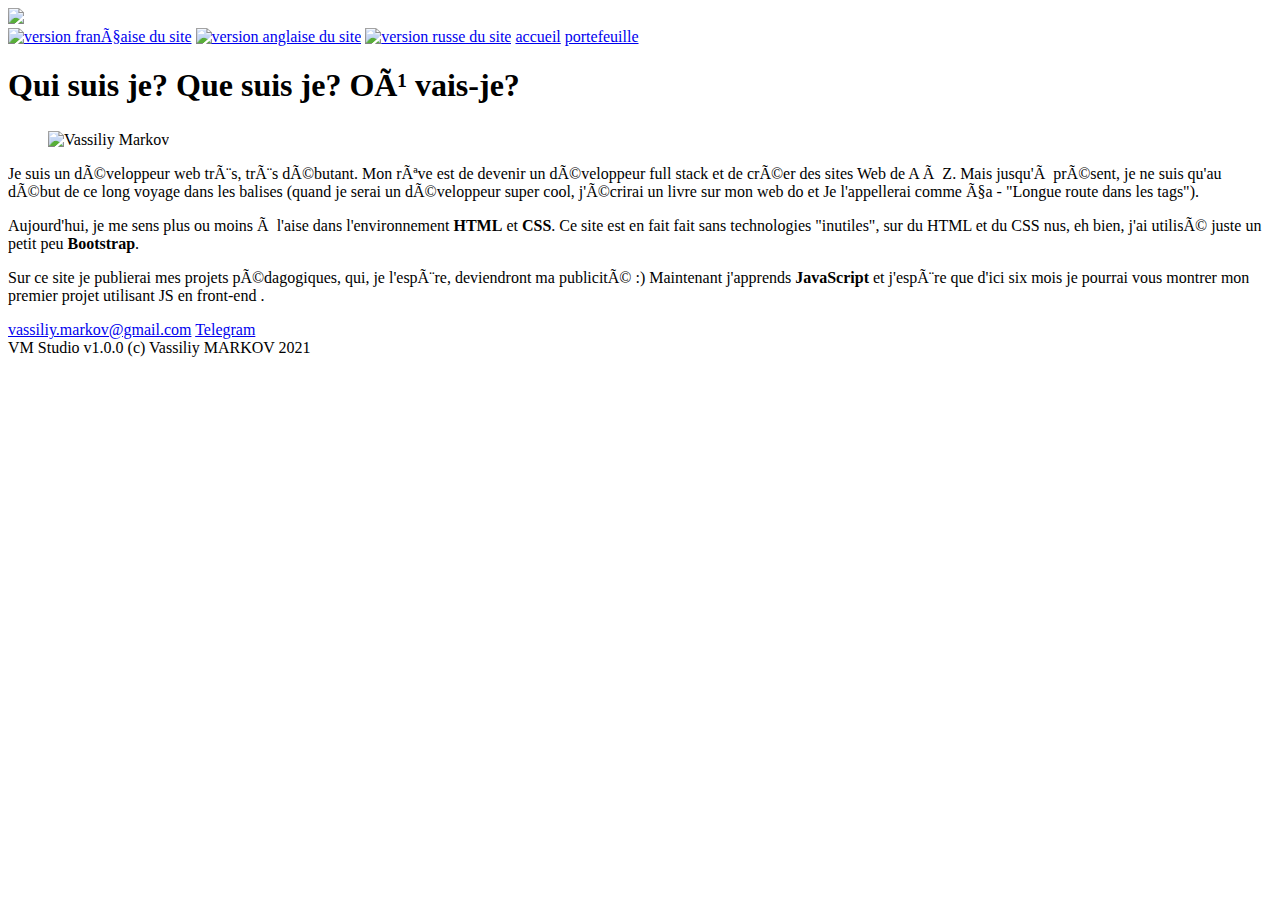
==== index.html @ 0e59dc4d "Add files via upload" ====
<!DOCTYPE html>
<html lang="fr-FR">

    <head>
		<title>VM Studio</title>
        <meta http-equiv="Content-type" content="text/html; charset="utf-8">
        <meta name="Robots" content="all">
        <meta name="description" content="Studio VM. Nous créons des sites de cartes de visite et des sites de présentation">
        <meta name="keywords" content="web, site, site web, studio web, développement web, création de site web, webmaster, web, site, site web, développement web, studio web">
        <link rel="stylesheet" href="https://cdn.jsdelivr.net/npm/bootstrap@5.1.0/dist/css/bootstrap.min.css" integrity="sha384-KyZXEAg3QhqLMpG8r+8fhAXLRk2vvoC2f3B09zVXn8CA5QIVfZOJ3BCsw2P0p/We" crossorigin="anonymous">
        <link rel="https://cdn.jsdelivr.net/npm/@fortawesome/fontawesome-free@5.15.4/css/fontawesome.min.css" />
        <link href="css/style.css" rel="stylesheet" />
	</head>
	
    <body>

        <div class="container">
            <header>
                <a href="index.html"><img src="img/logo/logo_big.png"></a>
            </header>
            
            <langs>
                <a href="index.html" alt="Français"><img src="img/icon/fr.png" alt="version française du site"></a>
                <a href="index_en.html" alt="English"><img src="img/icon/gb.png" alt="version anglaise du site"></a>
                <a href="index_ru.html" alt="Русский"><img src="img/icon/ru.png" alt="version russe du site"></a>
            </langs>
            
            <sections>
                <span>
                    <a href="#">accueil</a>
                    <a href="#">portefeuille</a>
                </span>
            </sections>
            
            <main>
                <h1>Qui suis je? Que suis je? Où vais-je?</h1>
                <span>
                    <figure>
                	    <img src="img/VMarkov_2.jpg" alt="Vassiliy Markov" height="500" align="middle" width="350px" />
                    </figure>
                </span>
                
            <p>
                Je suis un développeur web très, très débutant. Mon rêve est de devenir un développeur full stack et de créer
                 des sites Web de A à Z. Mais jusqu'à présent, je ne suis qu'au début de ce long voyage dans les balises 
                 (quand je serai un développeur super cool, j'écrirai un livre sur mon web do et Je l'appellerai comme ça - 
                 "Longue route dans les tags").
            </p>
            
            <p>
                Aujourd'hui, je me sens plus ou moins à l'aise dans l'environnement <strong>HTML</strong> et 
               <strong>CSS</strong>.  Ce site est en fait fait sans technologies "inutiles", sur du HTML et du CSS nus, eh bien,
                j'ai utilisé juste un petit peu <strong>Bootstrap</strong>.
            </p>
            
            <p>
                Sur ce site je publierai mes projets pédagogiques, qui, je l'espère, deviendront ma publicité :) Maintenant 
                j'apprends <strong>JavaScript</strong> et j'espère que d'ici six mois je pourrai vous montrer mon premier projet 
                utilisant JS en front-end . 
            </p>
            
            </main>
            
            <vline>

            </vline>

            <contact>
                <a href="mailto:vlad@webref.ru">vassiliy.markov@gmail.com</a>
                <a target="_blank" href="https://t.me/Vassiliy_MARKOV">Telegram</a>
            </contact>
            
            <footer>VM Studio v1.0.0 (c) Vassiliy MARKOV 2021</footer>
            <footer2></footer2>
        </div>

    </body>
</html>
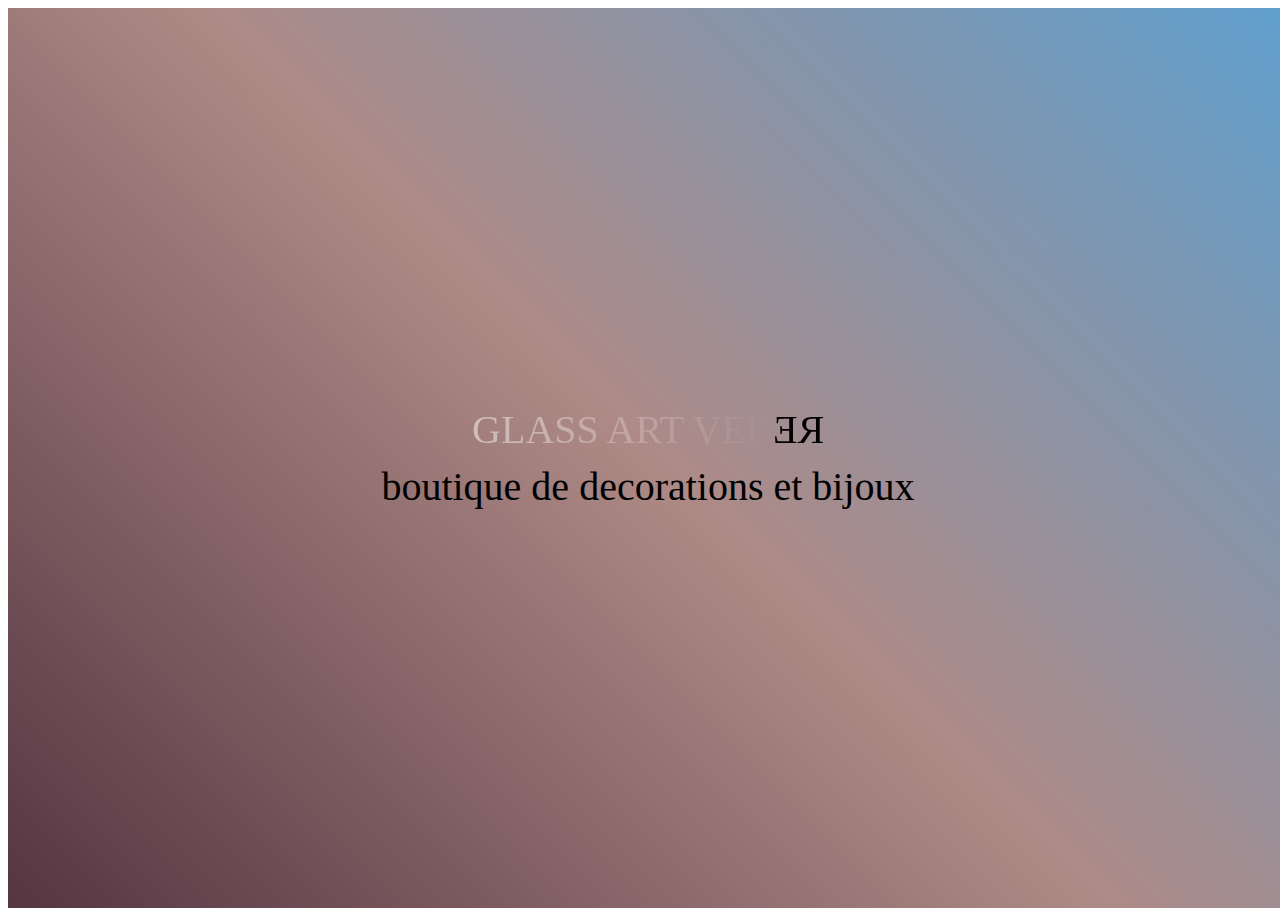
==== commit 774cce21: "Update index.html" ====
--- a/index.html
+++ b/index.html
@@ -1,78 +1,78 @@
 <!DOCTYPE html>
 <html lang="fr-FR">
 
-    <head>
-		<title>VM Studio</title>
-        <meta http-equiv="Content-type" content="text/html; charset="utf-8">
-        <meta name="Robots" content="all">
-        <meta name="description" content="Studio VM. Nous créons des sites de cartes de visite et des sites de présentation">
-        <meta name="keywords" content="web, site, site web, studio web, développement web, création de site web, webmaster, web, site, site web, développement web, studio web">
-        <link rel="stylesheet" href="https://cdn.jsdelivr.net/npm/bootstrap@5.1.0/dist/css/bootstrap.min.css" integrity="sha384-KyZXEAg3QhqLMpG8r+8fhAXLRk2vvoC2f3B09zVXn8CA5QIVfZOJ3BCsw2P0p/We" crossorigin="anonymous">
-        <link rel="https://cdn.jsdelivr.net/npm/@fortawesome/fontawesome-free@5.15.4/css/fontawesome.min.css" />
-        <link href="css/style.css" rel="stylesheet" />
-	</head>
-	
-    <body>
+<head>
+  <title>Glass Art Verre</title>
+  <style>
+.wrap {
+  display: flex;
+  justify-content: center;
+  align-items: center;
+  width: 100vw;
+  min-width: 320px;
+  height: 100vh;
+  background-image: linear-gradient(45deg, rgba(84, 53, 65, 1) 0%, rgba(174, 138, 134, 1) 50%, rgba(95, 159, 205, 1) 100%);
+  background-repeat: no-repeat;
+  background-size: cover;
+}
 
-        <div class="container">
-            <header>
-                <a href="index.html"><img src="img/logo/logo_big.png"></a>
-            </header>
-            
-            <langs>
-                <a href="index.html" alt="Français"><img src="img/icon/fr.png" alt="version française du site"></a>
-                <a href="index_en.html" alt="English"><img src="img/icon/gb.png" alt="version anglaise du site"></a>
-                <a href="index_ru.html" alt="Русский"><img src="img/icon/ru.png" alt="version russe du site"></a>
-            </langs>
-            
-            <sections>
-                <span>
-                    <a href="#">accueil</a>
-                    <a href="#">portefeuille</a>
-                </span>
-            </sections>
-            
-            <main>
-                <h1>Qui suis je? Que suis je? Où vais-je?</h1>
-                <span>
-                    <figure>
-                	    <img src="img/VMarkov_2.jpg" alt="Vassiliy Markov" height="500" align="middle" width="350px" />
-                    </figure>
-                </span>
-                
-            <p>
-                Je suis un développeur web très, très débutant. Mon rêve est de devenir un développeur full stack et de créer
-                 des sites Web de A à Z. Mais jusqu'à présent, je ne suis qu'au début de ce long voyage dans les balises 
-                 (quand je serai un développeur super cool, j'écrirai un livre sur mon web do et Je l'appellerai comme ça - 
-                 "Longue route dans les tags").
-            </p>
-            
-            <p>
-                Aujourd'hui, je me sens plus ou moins à l'aise dans l'environnement <strong>HTML</strong> et 
-               <strong>CSS</strong>.  Ce site est en fait fait sans technologies "inutiles", sur du HTML et du CSS nus, eh bien,
-                j'ai utilisé juste un petit peu <strong>Bootstrap</strong>.
-            </p>
-            
-            <p>
-                Sur ce site je publierai mes projets pédagogiques, qui, je l'espère, deviendront ma publicité :) Maintenant 
-                j'apprends <strong>JavaScript</strong> et j'espère que d'ici six mois je pourrai vous montrer mon premier projet 
-                utilisant JS en front-end . 
-            </p>
-            
-            </main>
-            
-            <vline>
+.inner {
+  display: flex;
+  flex-flow: column;
+  align-items: center;
+  text-align: center;
+  font-size: 40px;
+  font-family: Mulish;
+}
 
-            </vline>
+.text-line {
+  display: flex;
+  align-items: center;
+  justify-content: center;
+  margin-bottom: 10px;
+}
 
-            <contact>
-                <a href="mailto:vlad@webref.ru">vassiliy.markov@gmail.com</a>
-                <a target="_blank" href="https://t.me/Vassiliy_MARKOV">Telegram</a>
-            </contact>
-            
-            <footer>VM Studio v1.0.0 (c) Vassiliy MARKOV 2021</footer>
-            <footer2></footer2>
-        </div>
+.text-line:last-child {
+  margin-bottom: 0;
+}
 
-    </body>
-</html>+.normal-text {
+  position: relative;
+  z-index: 2;
+  background: linear-gradient(to right, rgba(255, 255, 255, 0.5) 0%, rgba(255, 255, 255, 0) 100%);
+  -webkit-background-clip: text;
+  -webkit-text-fill-color: transparent;
+}
+
+.reversed-text {
+  position: relative;
+  transform: scaleX(-1);
+  z-index: 1;
+}
+
+  </style>
+</head>
+
+<body>
+  <header>
+    <div class="container-fluid">
+      <div class="row">
+        <div class="wrap">
+            <div class="inner">
+              <div class="text-line">
+                <span class="normal-text">GLASS ART VER</span>
+                <span class="reversed-text">RE</span>
+              </div>
+              <div class="text-line">
+                boutique de decorations et bijoux
+              </div>
+            </div>
+          </div>
+          
+          
+          
+    </div>
+  </header>
+</body>
+
+</html>
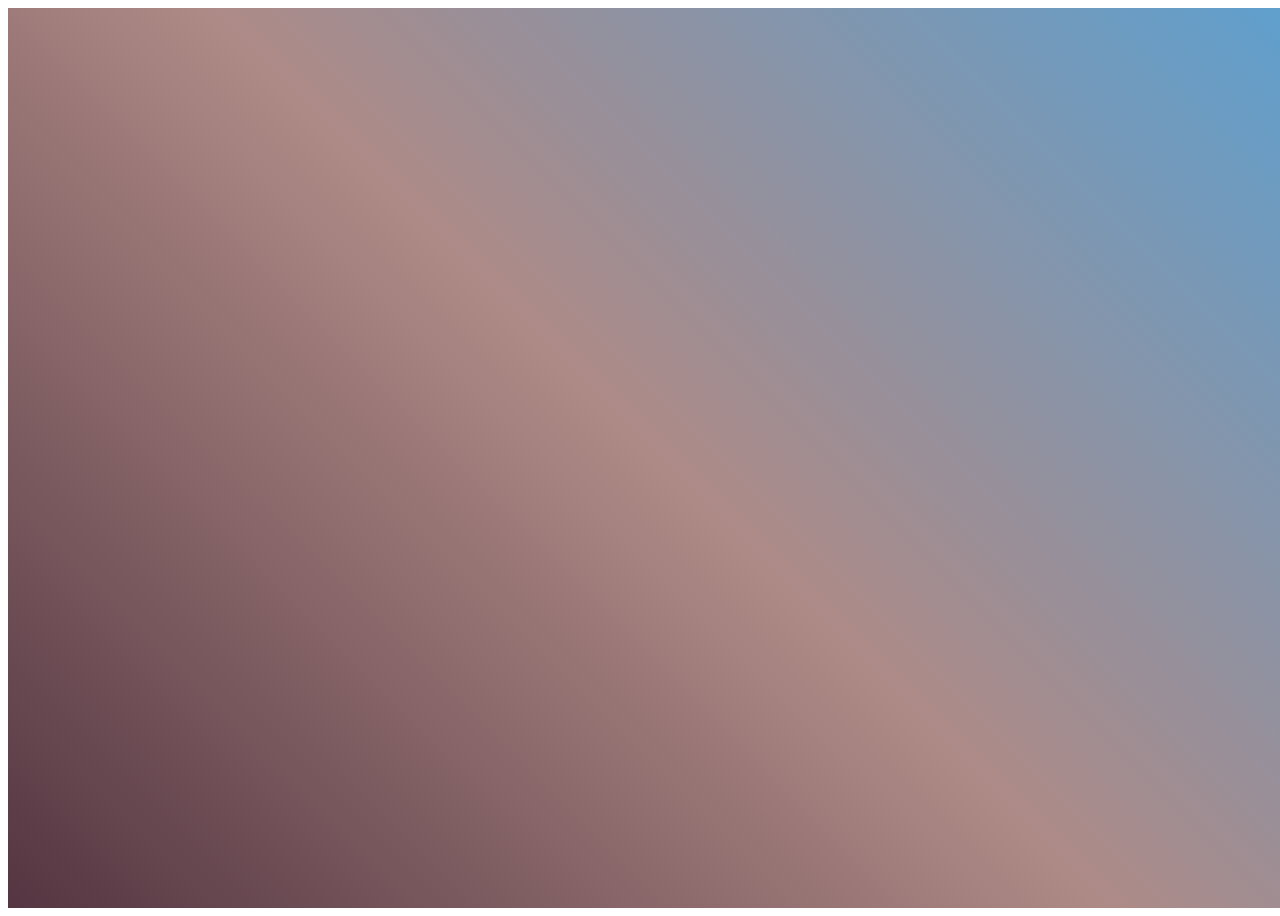
==== commit 50a755b8: "Update index.html" ====
--- a/index.html
+++ b/index.html
@@ -4,52 +4,67 @@
 <head>
   <title>Glass Art Verre</title>
   <style>
-.wrap {
-  display: flex;
-  justify-content: center;
-  align-items: center;
-  width: 100vw;
-  min-width: 320px;
-  height: 100vh;
-  background-image: linear-gradient(45deg, rgba(84, 53, 65, 1) 0%, rgba(174, 138, 134, 1) 50%, rgba(95, 159, 205, 1) 100%);
-  background-repeat: no-repeat;
-  background-size: cover;
-}
+    .wrap {
+      display: flex;
+      justify-content: center;
+      align-items: center;
+      width: 100vw;
+      min-width: 320px;
+      height: 100vh;
+      background-image: linear-gradient(45deg, rgba(84, 53, 65, 1) 0%, rgba(174, 138, 134, 1) 50%, rgba(95, 159, 205, 1) 100%);
+    }
 
-.inner {
-  display: flex;
-  flex-flow: column;
-  align-items: center;
-  text-align: center;
-  font-size: 40px;
-  font-family: Mulish;
-}
+    .inner {
+      display: flex;
+      flex-flow: column;
+      align-items: center;
+      text-align: center;
+      background: url(https://i1.wp.com/i.pinimg.com/originals/b1/53/1b/b1531b8d7df182324d8abc70496168f0.jpg);
+      font-size: 40px;
+      font-family: Arial, sans-serif;
+      color: transparent;
+      -webkit-background-clip: text;
+    }
 
-.text-line {
-  display: flex;
-  align-items: center;
-  justify-content: center;
-  margin-bottom: 10px;
-}
+    .text-line {
+      display: flex;
+      align-items: center;
+      justify-content: center;
+      margin-bottom: 10px;
+    }
 
-.text-line:last-child {
-  margin-bottom: 0;
-}
+    .text-line:last-child {
+      margin-bottom: 0;
+    }
 
-.normal-text {
-  position: relative;
-  z-index: 2;
-  background: linear-gradient(to right, rgba(255, 255, 255, 0.5) 0%, rgba(255, 255, 255, 0) 100%);
-  -webkit-background-clip: text;
-  -webkit-text-fill-color: transparent;
-}
+    .reversed-text {
+      display: inline-block;
+      transform: scaleX(-1);
+    }
 
-.reversed-text {
-  position: relative;
-  transform: scaleX(-1);
-  z-index: 1;
-}
+    .glass-art {
+      position: relative;
+      z-index: 1;
+      display: inline-block;
+      -webkit-text-stroke-width: 1px;
+      -webkit-text-stroke-color: transparent;
+    }
 
+    .glass-art::after {
+      content: attr(data-content);
+      position: absolute;
+      top: 0;
+      left: 0;
+      width: 100%;
+      height: 100%;
+      color: inherit;
+      -webkit-text-fill-color: transparent;
+      -webkit-background-clip: text;
+      background-image: inherit;
+      background-position: inherit;
+      background-size: inherit;
+      z-index: -1;
+    }
   </style>
 </head>
 
@@ -58,19 +73,16 @@
     <div class="container-fluid">
       <div class="row">
         <div class="wrap">
-            <div class="inner">
-              <div class="text-line">
-                <span class="normal-text">GLASS ART VER</span>
-                <span class="reversed-text">RE</span>
-              </div>
-              <div class="text-line">
-                boutique de decorations et bijoux
-              </div>
+          <div class="inner">
+            <div class="text-line">
+              <span class="glass-art" data-content="GLASS ART VER"><span class="reversed-text">RE</span></span>
+            </div>
+            <div class="text-line">
+              boutique de decorations et bijoux
             </div>
           </div>
-          
-          
-          
+        </div>
+      </div>
     </div>
   </header>
 </body>
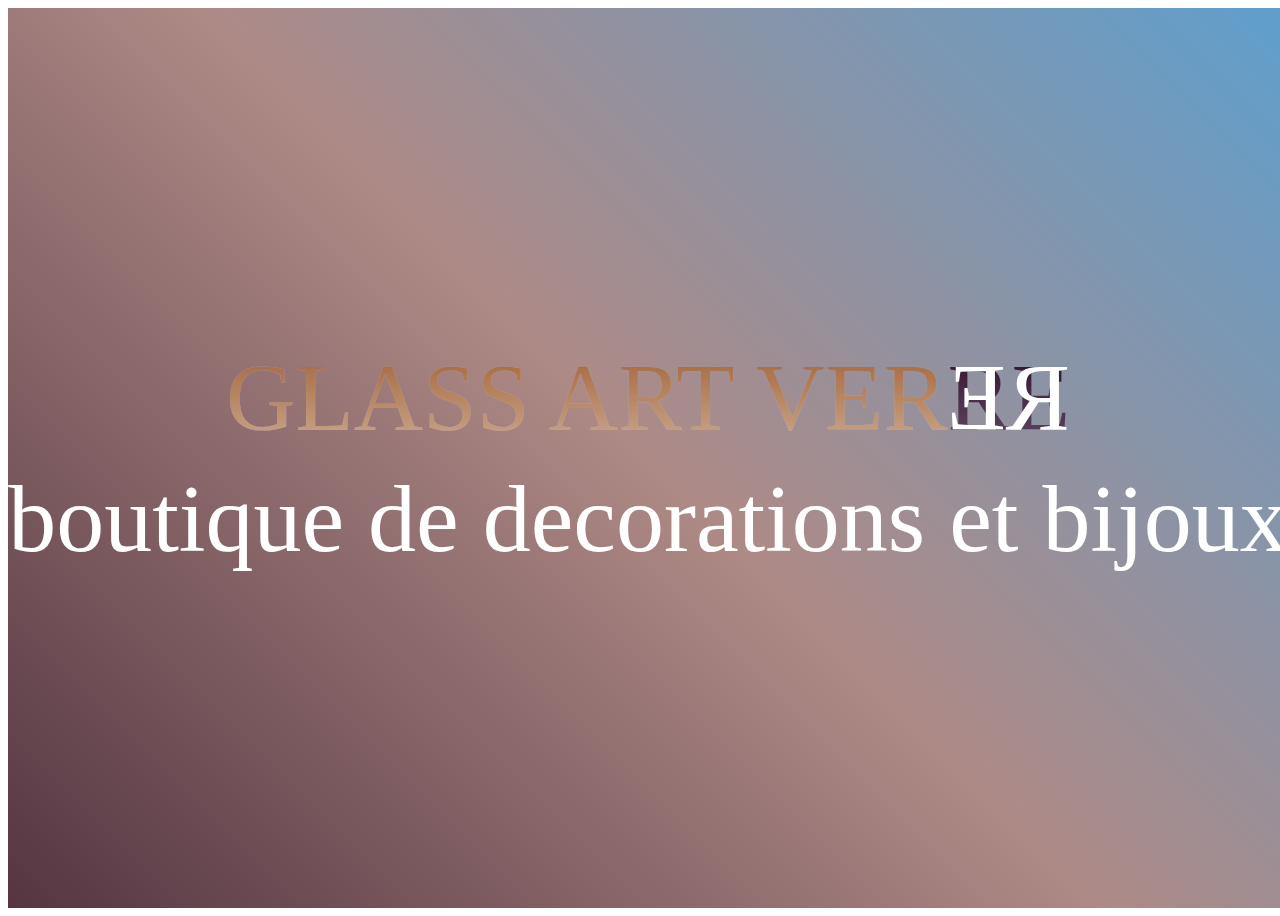
==== commit c70b7809: "Update index.html" ====
--- a/index.html
+++ b/index.html
@@ -19,11 +19,23 @@
       flex-flow: column;
       align-items: center;
       text-align: center;
-      background: url(https://i1.wp.com/i.pinimg.com/originals/b1/53/1b/b1531b8d7df182324d8abc70496168f0.jpg);
-      font-size: 40px;
-      font-family: Arial, sans-serif;
+      font-size: 6em;
+      font-family: 'Times New Roman', Times, serif;
+      position: relative;
+    }
+
+    .inner::before {
+      content: attr(data-text);
+      position: absolute;
+      top: 0;
+      left: 0;
+      right: 0;
+      bottom: 0;
+      background-image: linear-gradient(180deg, rgba(95, 159, 205, 1), rgba(95, 159, 205, 0));
+      -webkit-background-clip: text;
+      background-clip: text;
       color: transparent;
-      -webkit-background-clip: text;
+      mix-blend-mode: difference;
     }
 
     .text-line {
@@ -31,6 +43,7 @@
       align-items: center;
       justify-content: center;
       margin-bottom: 10px;
+      color: #fff; /* Добавленное свойство */
     }
 
     .text-line:last-child {
@@ -41,30 +54,6 @@
       display: inline-block;
       transform: scaleX(-1);
     }
-
-    .glass-art {
-      position: relative;
-      z-index: 1;
-      display: inline-block;
-      -webkit-text-stroke-width: 1px;
-      -webkit-text-stroke-color: transparent;
-    }
-
-    .glass-art::after {
-      content: attr(data-content);
-      position: absolute;
-      top: 0;
-      left: 0;
-      width: 100%;
-      height: 100%;
-      color: inherit;
-      -webkit-text-fill-color: transparent;
-      -webkit-background-clip: text;
-      background-image: inherit;
-      background-position: inherit;
-      background-size: inherit;
-      z-index: -1;
-    }
   </style>
 </head>
 
@@ -73,9 +62,9 @@
     <div class="container-fluid">
       <div class="row">
         <div class="wrap">
-          <div class="inner">
+          <div class="inner" data-text="GLASS ART VERRE">
             <div class="text-line">
-              <span class="glass-art" data-content="GLASS ART VER"><span class="reversed-text">RE</span></span>
+              GLASS ART VER<span class="reversed-text">RE</span>
             </div>
             <div class="text-line">
               boutique de decorations et bijoux
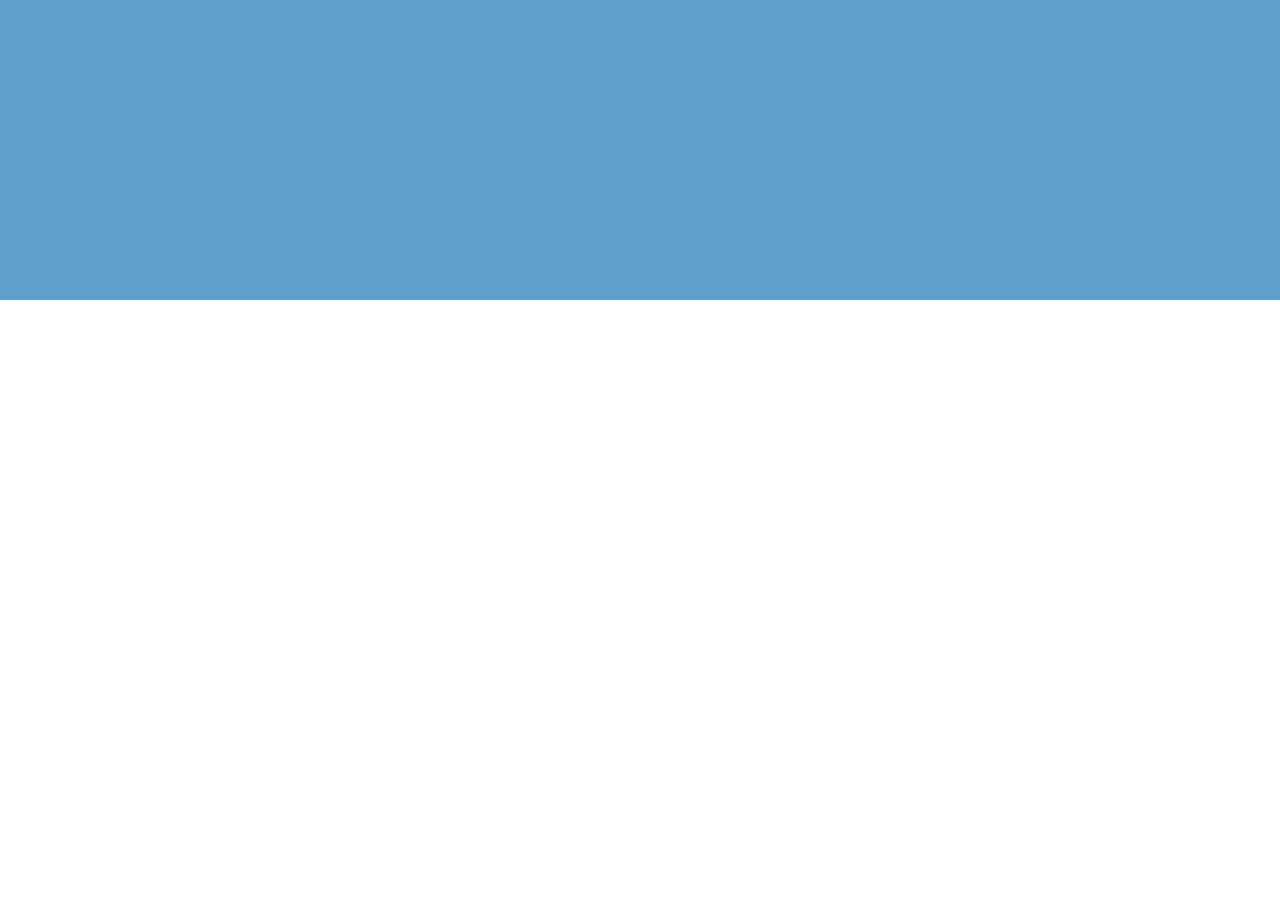
==== commit 8fe822a8: "Update index.html" ====
--- a/index.html
+++ b/index.html
@@ -1,79 +1,97 @@
 <!DOCTYPE html>
 <html lang="fr-FR">
 
-<head>
-  <title>Glass Art Verre</title>
-  <style>
-    .wrap {
-      display: flex;
-      justify-content: center;
-      align-items: center;
-      width: 100vw;
-      min-width: 320px;
-      height: 100vh;
-      background-image: linear-gradient(45deg, rgba(84, 53, 65, 1) 0%, rgba(174, 138, 134, 1) 50%, rgba(95, 159, 205, 1) 100%);
+   
+    <head>
+        <link rel="preconnect" href="https://fonts.googleapis.com">
+        <link rel="preconnect" href="https://fonts.gstatic.com" crossorigin>
+        <link href="https://fonts.googleapis.com/css2?family=Roboto&display=swap" rel="stylesheet"> 
+     
+    <title>Home</title>
+
+     
+    <style>
+       * {
+    margin: 0;
+    padding: 0;
+  }
+ .wrap {
+  display: inline-block;
+  width: 100vw;
+  height: 300px;
+  background-image: linear-gradient(45deg, rgba(95,159,205,1) 0%, rgb(95,159,205,1) 50%, rgba(95,159,205,1) 100%);
+}
+.inner {
+  width: 100%;
+  height: 100%;
+  margin: 0 auto;
+  text-align: center;
+  font-family: 'Times New Roman', Times, serif;
+  color: transparent;
+  flex-flow: row nowrap;
+}
+.inner * {
+  background: url(https://i1.wp.com/i.pinimg.com/originals/b1/53/1b/b1531b8d7df182324d8abc70496168f0.jpg);
+  -webkit-background-clip: text;
+}
+.text-line-one {
+  width: 100%;
+  letter-spacing: 10px;
+  word-spacing: 25px;
+}
+
+.reversed-text {
+    transform: scaleX(-1);    ;
+}
+.text-line-one, .reversed-text {
+    display: inline-block;
+    font-size: 120px;
+    padding-top: 50px;
+}
+.r {
+  margin-right: -28px;
+}
+.v {
+  font-size: 150px;
+}
+
+@media (max-width: 320px){
+    .text-line-one {
+        width: 100%;
+        letter-spacing: 0px;
+        word-spacing: 0px;
     }
+    .text-line-one, .reversed-text {
+        display: inline-block;
+        font-size: 30px;
+        padding-top: 30px;
+    }
+    .r {
+        margin-right: -10px;
+    }
+    .v {
+        font-size: 50px;
+    }
+}
+    </style>
 
-    .inner {
-      display: flex;
-      flex-flow: column;
-      align-items: center;
-      text-align: center;
-      font-size: 6em;
-      font-family: 'Times New Roman', Times, serif;
-      position: relative;
-    }
-
-    .inner::before {
-      content: attr(data-text);
-      position: absolute;
-      top: 0;
-      left: 0;
-      right: 0;
-      bottom: 0;
-      background-image: linear-gradient(180deg, rgba(95, 159, 205, 1), rgba(95, 159, 205, 0));
-      -webkit-background-clip: text;
-      background-clip: text;
-      color: transparent;
-      mix-blend-mode: difference;
-    }
-
-    .text-line {
-      display: flex;
-      align-items: center;
-      justify-content: center;
-      margin-bottom: 10px;
-      color: #fff; /* Добавленное свойство */
-    }
-
-    .text-line:last-child {
-      margin-bottom: 0;
-    }
-
-    .reversed-text {
-      display: inline-block;
-      transform: scaleX(-1);
-    }
-  </style>
-</head>
-
-<body>
-  <header>
-    <div class="container-fluid">
-      <div class="row">
-        <div class="wrap">
-          <div class="inner" data-text="GLASS ART VERRE">
-            <div class="text-line">
-              GLASS ART VER<span class="reversed-text">RE</span>
-            </div>
-            <div class="text-line">
-              boutique de decorations et bijoux
+    </head>
+     
+    <body>
+     <header>
+        <div class="container-fluid"> 
+            <div class="row"> 
+              <div class="wrap">
+                <div class="inner">
+                  <div class="text-line-one">ART GLASS <span class="v">V</span>E<div class="reversed-text r">R</div>R<div class="reversed-text">E</div></div>
+                  
+                </div>
+              </div>
             </div>
           </div>
-        </div>
-      </div>
-    </div>
-  </header>
-</body>
-
-</html>
+    </header>
+      
+     
+     
+    </body>
+    </html>
